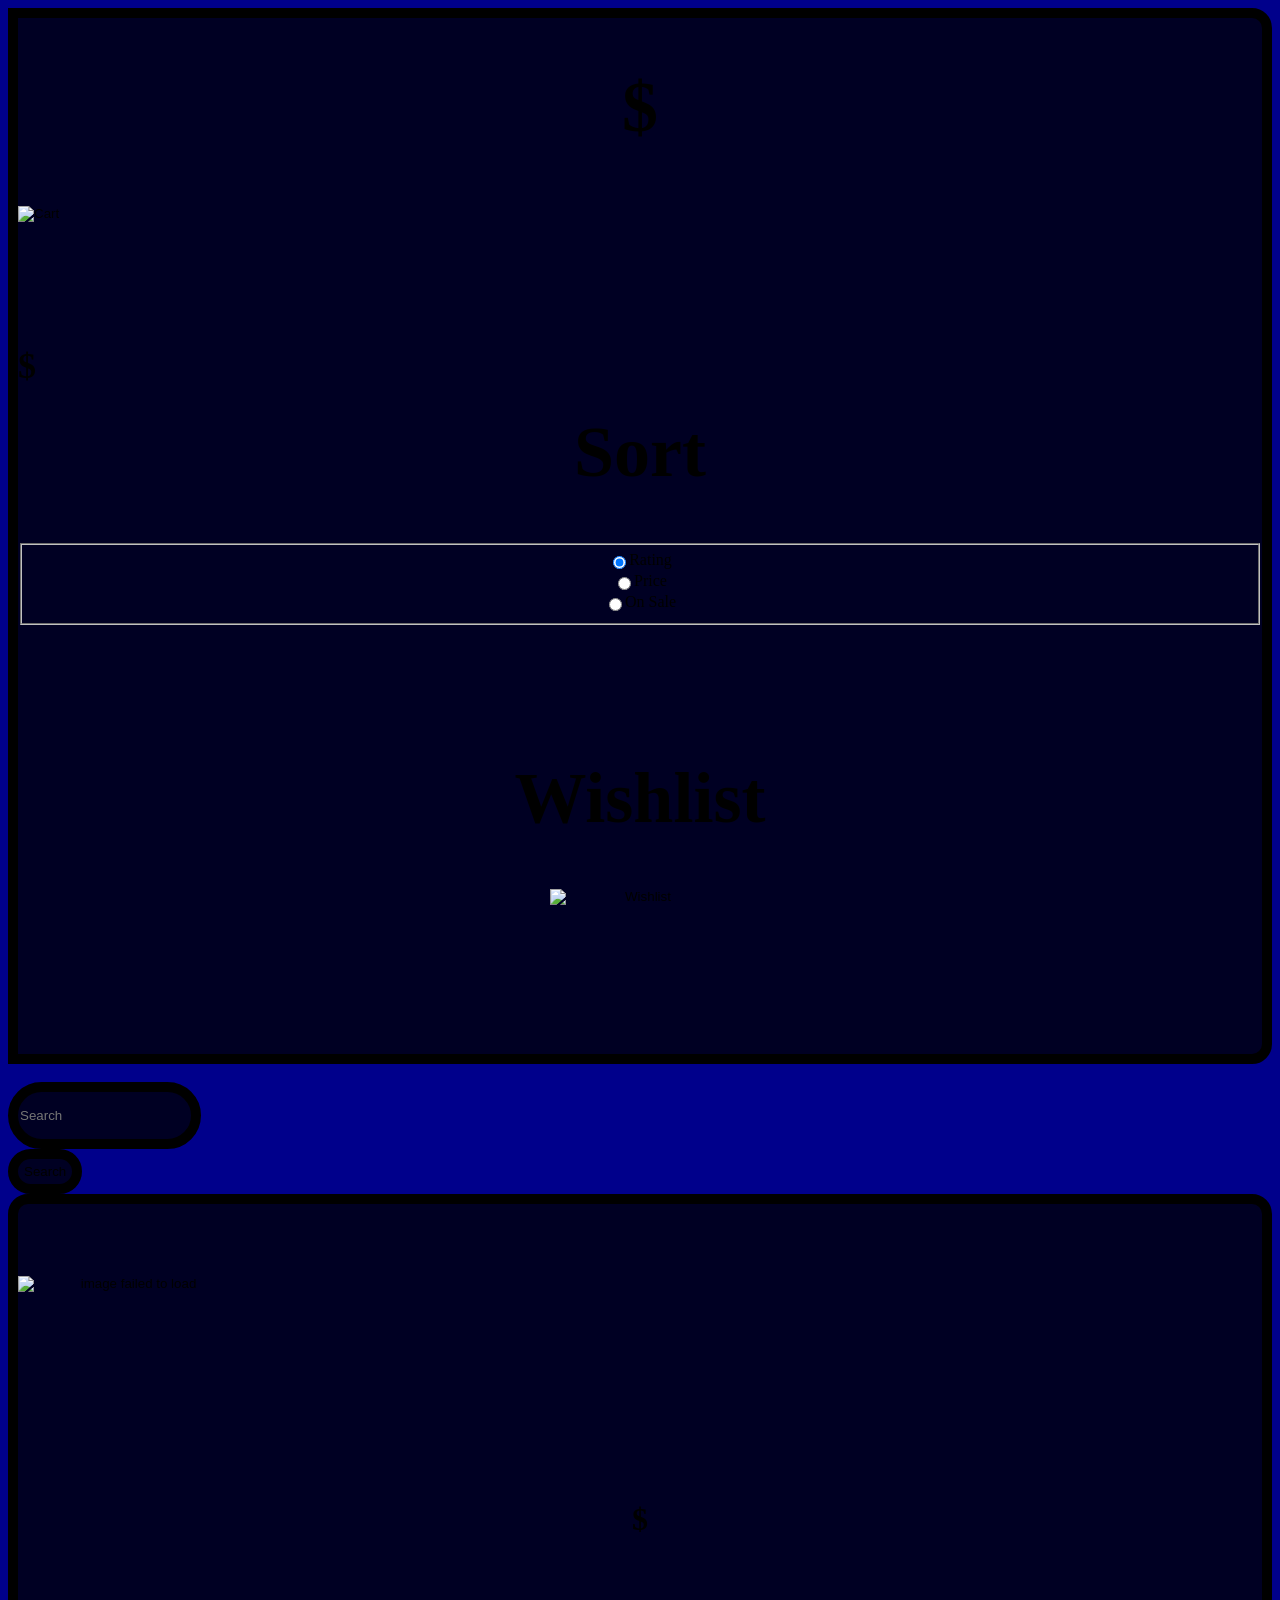
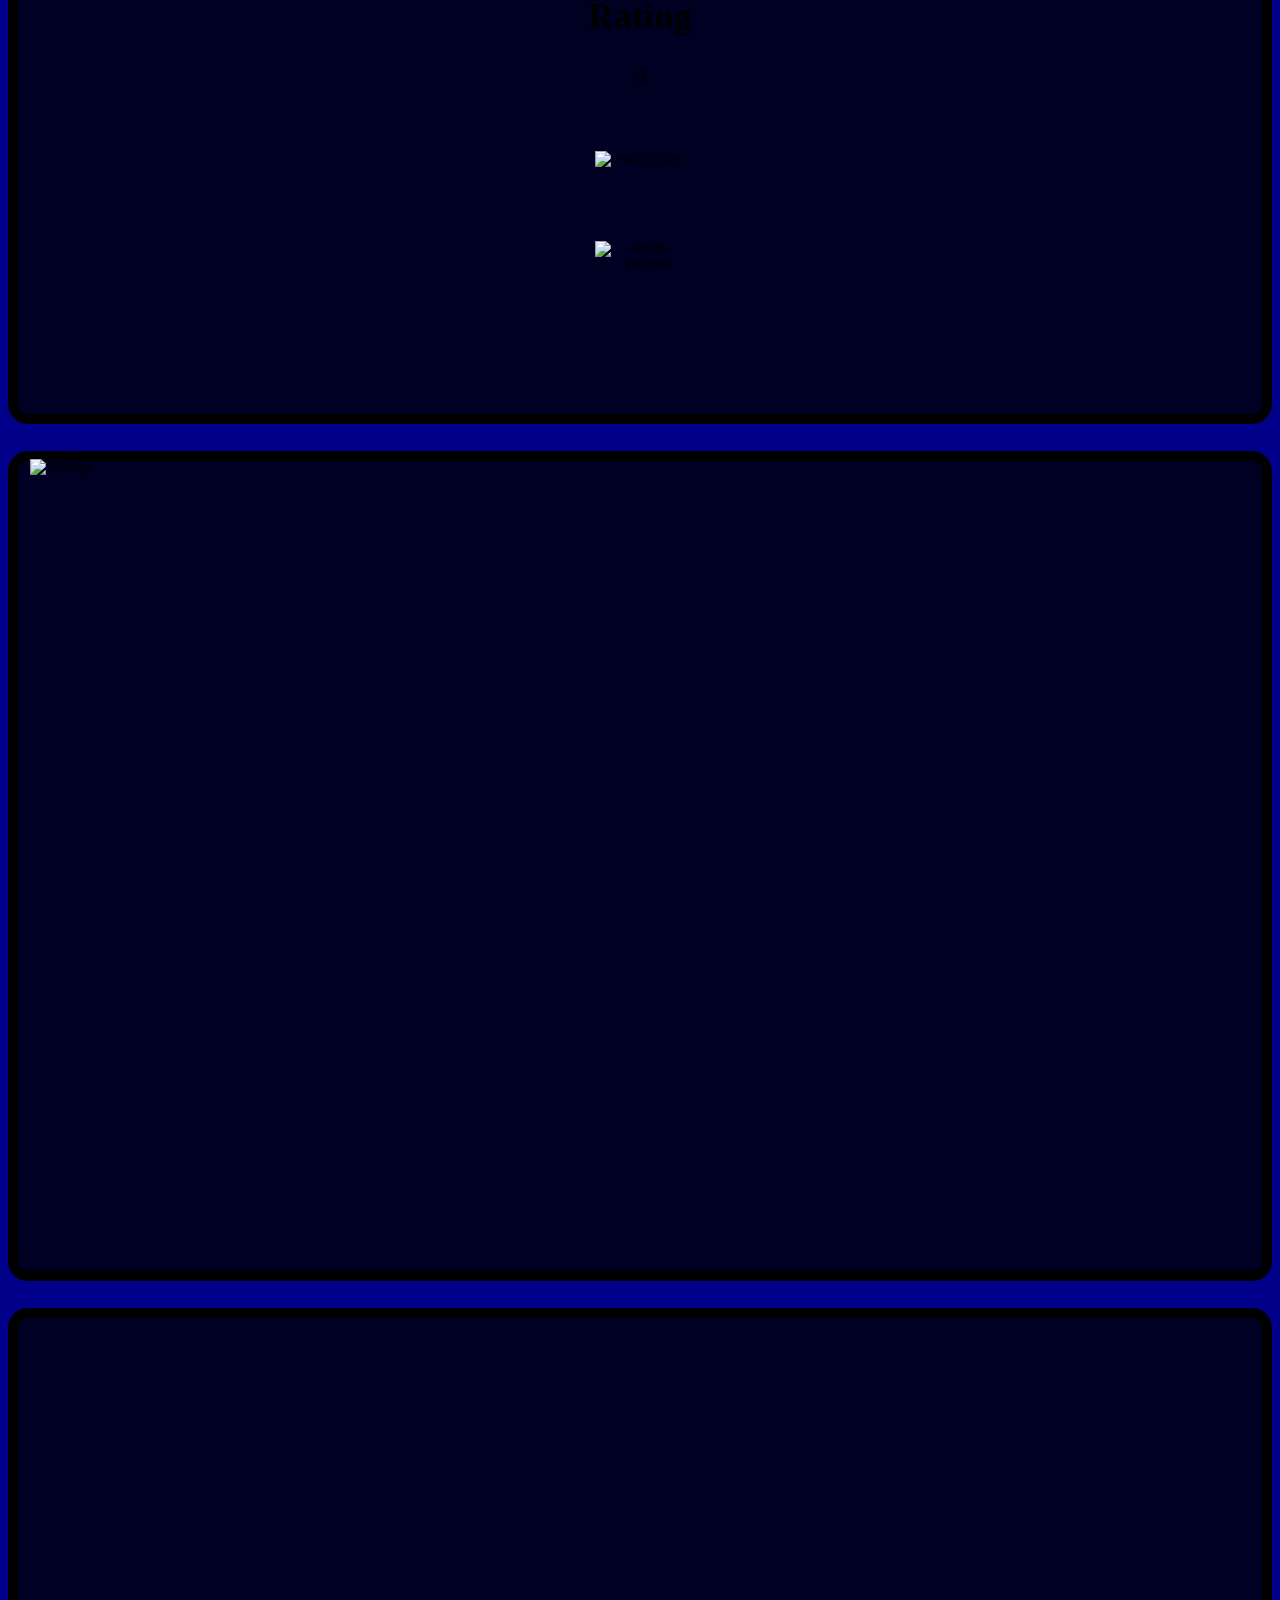
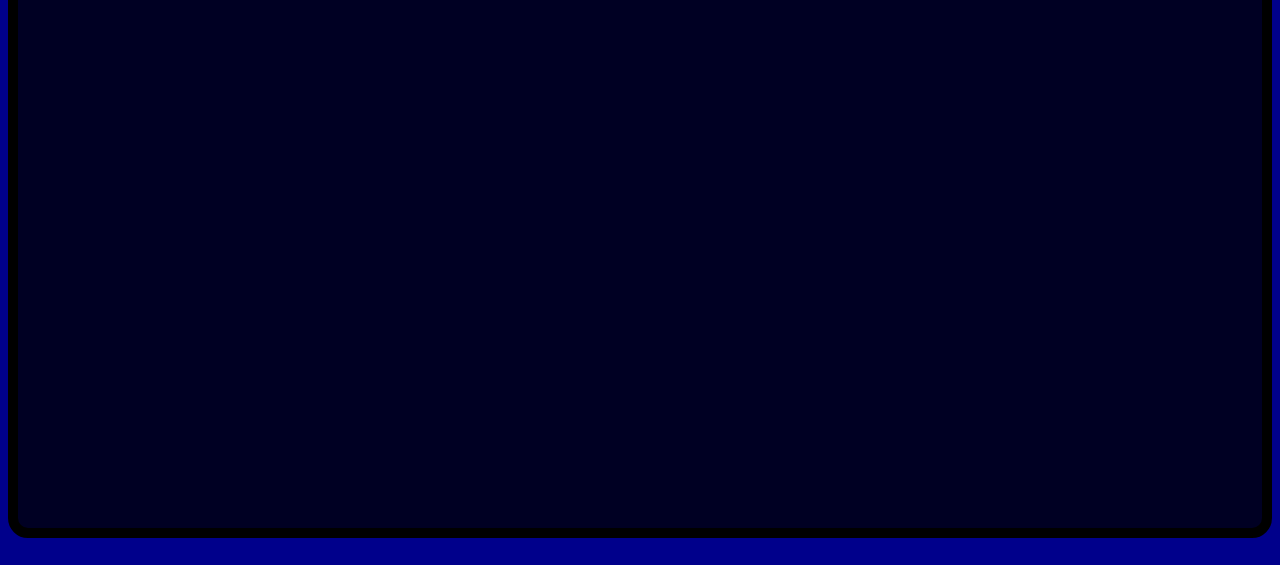
==== index.html @ f9ef278b "Bug fixes and organisation" ====
<!doctype html>
<html lang="en">

<head>
  <meta charset="utf-8">
  <meta name="viewport" content="width=device-width, initial-scale=1">
  <title>Shopping App</title>
  <!-- <link href="https://cdn.jsdelivr.net/npm/bootstrap@5.3.8/dist/css/bootstrap.min.css" rel="stylesheet" integrity="sha384-sRIl4kxILFvY47J16cr9ZwB07vP4J8+LH7qKQnuqkuIAvNWLzeN8tE5YBujZqJLB" crossorigin="anonymous"> -->
  <link href="https://cdn.jsdelivr.net/npm/bootswatch@5.3.8/dist/darkly/bootstrap.min.css" rel="stylesheet">
  <link href="./gui.css" rel="stylesheet">
</head>

<body class="overflow-hidden h-100">
  <div class="bs-docs-section">
    <div class="row">

      <!-- Side bar -->
      <div class="col-sm-3">
        <div class="bs-component">
          <div class="card vh-100 " style="border-radius: 0px 20px 20px 0px">

            <div class="bs-component" style="height: 33dvh">
              <h1 class="title centered">$<span id="budget"></span></h1>
              <div class="row">
                <div class="col-sm-6">
                  <button id="cartBtn" type="button" class="btn btn-primary iconBtn" style="padding: 1dvh 0px;">
                    <img src="img/Cart.png" alt="Cart" class="align-middle" style="height: 18dvh; width: 18dvh;">
                  </button>
                </div>
                <div class="col-sm-6">
                    <h2 id="sideBarSpacing" class="small"><span id="items"></span></h2>
                    <h2 id="sideBarSpacing" class="small">$<span id="fCost"></span></h2>
                </div>
              </div>
            </div>

            <div class="bs-component" style="height: 33dvh">
              <h1 class="title centered">Sort</h1>
              <fieldset class="fs-5">
                <div class="form-check centered">
                  <input class="form-check-input" type="radio" name="optionsRadios" id="optionsRadios1" value="option1" checked="">
                  <label class="form-check-label" for="optionsRadios1">ㅤRating</label>
                </div>
                <div class="form-check centered">
                  <input class="form-check-input" type="radio" name="optionsRadios" id="optionsRadios2" value="option2">
                  <label class="form-check-label" for="optionsRadios2">ㅤPrice</label>
                </div>
                <div class="form-check centered">
                  <input class="form-check-input" type="radio" name="optionsRadios" id="optionsRadios3" value="option3">
                  <label class="form-check-label" for="optionsRadios3">ㅤOn Sale</label>
                </div>
              </fieldset>
            </div>

            <div class="bs-component" style="height: 33dvh">
              <h1 class="title centered">Wishlist</h1>
              <div class="bs-component centered">
                <button id="wishlistBtn" type="button" class="btn btn-primary iconBtn" >
                  <img src="img/Wishlist.png" alt="Wishlist" class="align-middle centered" style="height: 20dvh; width: 20dvh;">
                </button>
              </div>
            </div>

          </div>
        </div>
      </div>

      <!-- Search -->
      <div class="col-sm-8">
        <div class="bs-component">

          <!-- Search Bar -->
          <div class="container-fluid" style="padding-top: 2dvh">
            <div class="input-group mb-3">
              <input type="text" id="searchBar" class="form-control search" placeholder="Search"
                aria-label="Search Bar" aria-describedby="button-addon2">
              <button class="btn btn-primary search centered" type="button" id="searchBtn">Search</button>
            </div>
          </div>

          <!-- Results -->
          <div class="overflow-y-auto" style="height: 91dvh; scrollbar-width: none; overflow-x: clip;">
            <div class="bs-docs-section">
              <div class="row">

                <!-- item 1 -->
                <div class="col-sm-4" style="padding-bottom: 3dvh">
                  <div class="card" style="height: 90dvh">


                    
                    <h1 class="itemTitle centered"><span id="itemName"></span></h1>
                    <button class="btn btn-primary iconBtn centered" type="button" id="linkBtn" style="padding: 0px 0px;">
                      <img id="image" alt="image failed to load" class="align-middle" style="height: 25dvh; width: 25dvh;">
                    </button>
                    <h1 class="centered" style="margin: 0px;">$<span id="price"></span></h1>
                    <h3 class="tiny centered" style="margin: 0px;"><s><span id="oldPrice"></span></s><span id="percentOff"></span></h3>
                    <h2 class="small centered" style="padding-top: 3dvh;">Rating</h2>
                    <h3 class="tiny centered"><span id="rating"></span>/5</h3>
                    <div class="progress">
                      <div id="ratingBar" class="progress-bar progress-bar-striped progress-bar-animated bg-warning" role="progressbar" style="height: 2dvh; width: 1%;" aria-valuemin="0" aria-valuemax="5"></div>
                    </div>
                    <div class="bs-component centered" style="padding: 3dvh 0px;">
                      <div class="row">
                        <div class="col-sm-6">
                          <button class="btn btn-primary iconBtn centered" type="button" id="addToCartBtn" style="padding: 0px 0px;">
                            <img src="img/CartBtn.png" alt="Add to Cart" class="align-middle centered" style="height: 10dvh; width: 10dvh;">
                          </button>
                        </div>
                        <div class="col-sm-6">
                          <button class="btn btn-primary iconBtn centered" type="button" id="addToWishlistBtn" style="padding: 0px 0px;">
                            <img src="img/WishlistBtn.png" alt="Add to Wishlist" class="align-middle centered" style="height: 10dvh; width: 10dvh;">
                          </button>
                        </div>
                      </div>
                    </div>
                  </div>
                </div>

                <div class="col-sm-4" style="padding-bottom: 3dvh">
                  <div class="card" style="height: 90dvh">
                  </div>
                </div>

                <div class="col-sm-4" style="padding-bottom: 3dvh">
                  <div class="card" style="height: 90dvh"> 
                  </div>
                </div>

              </div>
            </div>
          </div>
        </div>
      </div>

      <!-- Settings -->
      <div class="col-sm-1" style="padding: 1vh">
        <div class="bs-component">
          <button type="button" id="settingsBtn" class="btn btn-primary iconBtn" style="padding: 0px 0px;">
            <img src="img/Settings.png" alt="Settings" class="align-middle" style="height: 10dvh; width: 10dvh;">
          </button>
        </div>
      </div>
    </div>
  </div>

  <!-- Scripts -->
  <script src="https://cdn.jsdelivr.net/npm/bootstrap@5.3.8/dist/js/bootstrap.bundle.min.js"
    integrity="sha384-FKyoEForCGlyvwx9Hj09JcYn3nv7wiPVlz7YYwJrWVcXK/BmnVDxM+D2scQbITxI"
    crossorigin="anonymous"></script>
  <script src="https://code.jquery.com/jquery-4.0.0.min.js"
    integrity="sha256-OaVG6prZf4v69dPg6PhVattBXkcOWQB62pdZ3ORyrao=" crossorigin="anonymous"></script>
  <script src="./shopping.js"></script>
  <script src="./sideBar.js"></script>
  <script src="./testSearch.js"></script>
</body>

</html>
---- gui.css ----
body{
    background-color: darkblue;

    background-image: url(https://4kwallpapers.com/images/walls/thumbs_3t/6784.jpg);
    background-repeat: no-repeat;
    background-position: center center;
    background-size: cover;
    background-attachment: fixed;
}

.title{
    font-size: 8dvh;
}
.itemTitle{
    font-size: 6dvh;
}
.small{
    font-size: 4dvh;
}
.tiny{
    font-size: 2dvh;
}
.card {
    background-color: rgba(0, 0, 0, 0.75); 
    border: 10px solid black;
    border-radius: 20px; 
}
.search{
    background-color: rgba(0, 0, 0, 0.75); 
    border: 10px solid black;
    border-radius: 5dvh; 
    height: 5dvh;
}
.centered{
    text-align: center;
    display: flex; 
    justify-content: center; 
    align-items: center;
}
.iconBtn{
    background-color: rgba(0, 0, 0, 0);
    border: 0px;
}
.progress{
    margin: 0px 2dvw;
}

#price{
    font-size: 6dvh;
}
#sideBarSpacing{
    padding: 2dvh 0px;
}
#settingsBtn{
    height:10dvh;
    width: 10dvh;
}
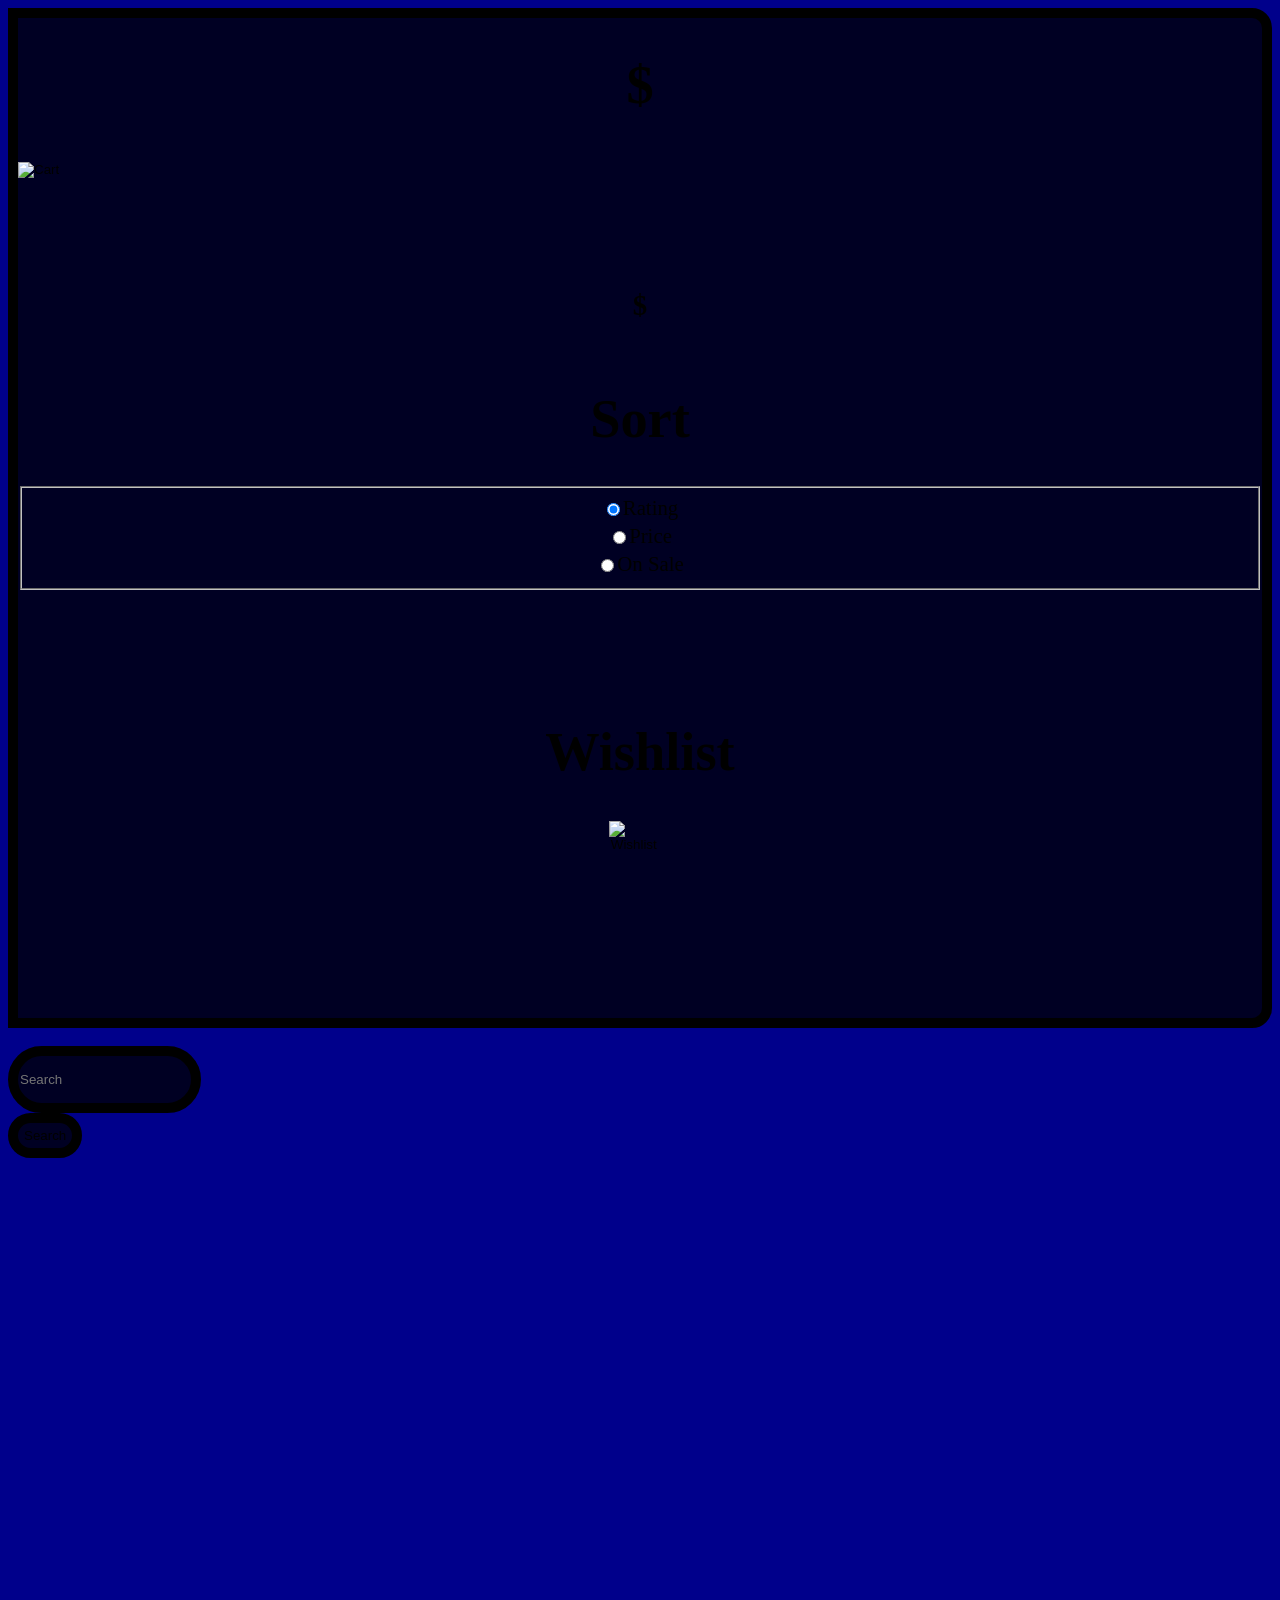
==== commit cf7d22c7: "Functionality of items and buttons" ====
--- a/index.html
+++ b/index.html
@@ -24,30 +24,30 @@
               <div class="row">
                 <div class="col-sm-6">
                   <button id="cartBtn" type="button" class="btn btn-primary iconBtn" style="padding: 1dvh 0px;">
-                    <img src="img/Cart.png" alt="Cart" class="align-middle" style="height: 18dvh; width: 18dvh;">
+                    <img src="img/Cart.png" alt="Cart" class="align-middle" style="width: 80%;">
                   </button>
                 </div>
                 <div class="col-sm-6">
-                    <h2 id="sideBarSpacing" class="small"><span id="items"></span></h2>
-                    <h2 id="sideBarSpacing" class="small">$<span id="fCost"></span></h2>
+                    <h2 id="sideBarSpacing" class="sideBarContent"><span id="items"></span></h2>
                 </div>
+                <h2 id="sideBarSpacing" class="sideBarContent centered">$<span id="fCost"></span></h2>
               </div>
             </div>
 
             <div class="bs-component" style="height: 33dvh">
               <h1 class="title centered">Sort</h1>
-              <fieldset class="fs-5">
+              <fieldset class="fs-5" id="resultSorts">
                 <div class="form-check centered">
-                  <input class="form-check-input" type="radio" name="optionsRadios" id="optionsRadios1" value="option1" checked="">
-                  <label class="form-check-label" for="optionsRadios1">ㅤRating</label>
+                  <input class="form-check-input" type="radio" name="optionsRadios" id="ratingSort" value="ratingSort" checked="">
+                  <label class="form-check-label sideBarRadio" for="ratingSort">ㅤRating</label>
                 </div>
                 <div class="form-check centered">
-                  <input class="form-check-input" type="radio" name="optionsRadios" id="optionsRadios2" value="option2">
-                  <label class="form-check-label" for="optionsRadios2">ㅤPrice</label>
+                  <input class="form-check-input" type="radio" name="optionsRadios" id="priceSort" value="priceSort">
+                  <label class="form-check-label sideBarRadio" for="priceSort">ㅤPrice</label>
                 </div>
                 <div class="form-check centered">
-                  <input class="form-check-input" type="radio" name="optionsRadios" id="optionsRadios3" value="option3">
-                  <label class="form-check-label" for="optionsRadios3">ㅤOn Sale</label>
+                  <input class="form-check-input" type="radio" name="optionsRadios" id="saleSort" value="saleSort">
+                  <label class="form-check-label sideBarRadio" for="saleSort">ㅤOn Sale</label>
                 </div>
               </fieldset>
             </div>
@@ -56,7 +56,7 @@
               <h1 class="title centered">Wishlist</h1>
               <div class="bs-component centered">
                 <button id="wishlistBtn" type="button" class="btn btn-primary iconBtn" >
-                  <img src="img/Wishlist.png" alt="Wishlist" class="align-middle centered" style="height: 20dvh; width: 20dvh;">
+                  <img src="img/Wishlist.png" alt="Wishlist" class="align-middle centered" style="width: 80%;">
                 </button>
               </div>
             </div>
@@ -66,7 +66,7 @@
       </div>
 
       <!-- Search -->
-      <div class="col-sm-8">
+      <div class="col-sm-9">
         <div class="bs-component">
 
           <!-- Search Bar -->
@@ -79,66 +79,12 @@
           </div>
 
           <!-- Results -->
-          <div class="overflow-y-auto" style="height: 91dvh; scrollbar-width: none; overflow-x: clip;">
-            <div class="bs-docs-section">
-              <div class="row">
-
-                <!-- item 1 -->
-                <div class="col-sm-4" style="padding-bottom: 3dvh">
-                  <div class="card" style="height: 90dvh">
-
-
-                    
-                    <h1 class="itemTitle centered"><span id="itemName"></span></h1>
-                    <button class="btn btn-primary iconBtn centered" type="button" id="linkBtn" style="padding: 0px 0px;">
-                      <img id="image" alt="image failed to load" class="align-middle" style="height: 25dvh; width: 25dvh;">
-                    </button>
-                    <h1 class="centered" style="margin: 0px;">$<span id="price"></span></h1>
-                    <h3 class="tiny centered" style="margin: 0px;"><s><span id="oldPrice"></span></s><span id="percentOff"></span></h3>
-                    <h2 class="small centered" style="padding-top: 3dvh;">Rating</h2>
-                    <h3 class="tiny centered"><span id="rating"></span>/5</h3>
-                    <div class="progress">
-                      <div id="ratingBar" class="progress-bar progress-bar-striped progress-bar-animated bg-warning" role="progressbar" style="height: 2dvh; width: 1%;" aria-valuemin="0" aria-valuemax="5"></div>
-                    </div>
-                    <div class="bs-component centered" style="padding: 3dvh 0px;">
-                      <div class="row">
-                        <div class="col-sm-6">
-                          <button class="btn btn-primary iconBtn centered" type="button" id="addToCartBtn" style="padding: 0px 0px;">
-                            <img src="img/CartBtn.png" alt="Add to Cart" class="align-middle centered" style="height: 10dvh; width: 10dvh;">
-                          </button>
-                        </div>
-                        <div class="col-sm-6">
-                          <button class="btn btn-primary iconBtn centered" type="button" id="addToWishlistBtn" style="padding: 0px 0px;">
-                            <img src="img/WishlistBtn.png" alt="Add to Wishlist" class="align-middle centered" style="height: 10dvh; width: 10dvh;">
-                          </button>
-                        </div>
-                      </div>
-                    </div>
-                  </div>
-                </div>
-
-                <div class="col-sm-4" style="padding-bottom: 3dvh">
-                  <div class="card" style="height: 90dvh">
-                  </div>
-                </div>
-
-                <div class="col-sm-4" style="padding-bottom: 3dvh">
-                  <div class="card" style="height: 90dvh"> 
-                  </div>
-                </div>
-
+          <div class="overflow-y-auto custom-scrollbar scrollbarMargin" style="height: 91dvh; overflow-x: clip;">
+            <div class="bs-docs-section scrollbarMargin">
+              <div class="row" id="results">
               </div>
             </div>
           </div>
-        </div>
-      </div>
-
-      <!-- Settings -->
-      <div class="col-sm-1" style="padding: 1vh">
-        <div class="bs-component">
-          <button type="button" id="settingsBtn" class="btn btn-primary iconBtn" style="padding: 0px 0px;">
-            <img src="img/Settings.png" alt="Settings" class="align-middle" style="height: 10dvh; width: 10dvh;">
-          </button>
         </div>
       </div>
     </div>
@@ -151,7 +97,6 @@
   <script src="https://code.jquery.com/jquery-4.0.0.min.js"
     integrity="sha256-OaVG6prZf4v69dPg6PhVattBXkcOWQB62pdZ3ORyrao=" crossorigin="anonymous"></script>
   <script src="./shopping.js"></script>
-  <script src="./sideBar.js"></script>
   <script src="./testSearch.js"></script>
 </body>
 
--- a/gui.css
+++ b/gui.css
@@ -8,33 +8,56 @@
     background-attachment: fixed;
 }
 
+
 .title{
-    font-size: 8dvh;
+    font-size: clamp(1.5rem, 3vw + 1rem, 5rem);
+}
+.sideBarContent{
+  font-size: clamp(1.5rem, 1vw + 1rem, 3rem);
+}
+.sideBarRadio{
+   font-size: clamp(1.0rem, 1vw + 0.5rem, 3rem);
+}
+.item{
+    height: 90dvh;
+    margin-top: 0dvh;
+    margin-bottom: 1dvh;
+    margin-left: 1dvh;
+    margin-right: 1dvh;
 }
 .itemTitle{
-    font-size: 6dvh;
+    /* clamp(MIN, VAL, MAX) */
+    font-size: clamp(1.5rem, 3vw + 1rem, 4rem);
 }
-.small{
-    font-size: 4dvh;
+.itemPrice{
+    /* font-size: 6dvh; */
+    font-size: clamp(1.5rem, 2vw + 1rem, 4rem);
 }
-.tiny{
-    font-size: 2dvh;
+.itemSale{
+    font-size: clamp(1rem, 1vw + 0.5rem, 4rem);
 }
+.itemRating{
+    font-size: clamp(1.5rem, 2vw + 1rem, 4rem);
+}
+.itemRatingLabel{
+    font-size: clamp(1rem, 1vw + 0.5rem, 4rem);
+}
+
 .card {
-    background-color: rgba(0, 0, 0, 0.75); 
+    background-color: rgba(0, 0, 0, 0.75);
     border: 10px solid black;
-    border-radius: 20px; 
+    border-radius: 20px;
 }
 .search{
-    background-color: rgba(0, 0, 0, 0.75); 
+    background-color: rgba(0, 0, 0, 0.75);
     border: 10px solid black;
-    border-radius: 5dvh; 
+    border-radius: 5dvh;
     height: 5dvh;
 }
 .centered{
     text-align: center;
-    display: flex; 
-    justify-content: center; 
+    display: flex;
+    justify-content: center;
     align-items: center;
 }
 .iconBtn{
@@ -45,9 +68,6 @@
     margin: 0px 2dvw;
 }
 
-#price{
-    font-size: 6dvh;
-}
 #sideBarSpacing{
     padding: 2dvh 0px;
 }
@@ -55,3 +75,25 @@
     height:10dvh;
     width: 10dvh;
 }
+
+.scrollbarMargin {
+    margin-right: 3dvh;
+}
+
+.custom-scrollbar::-webkit-scrollbar {
+    width: 2dvh;
+}
+
+.custom-scrollbar::-webkit-scrollbar-track {
+    background: black;
+    border-radius: 2dvh;
+    margin: 0px, 1dvh;
+}
+
+.custom-scrollbar::-webkit-scrollbar-thumb {
+    background: white;
+    overflow: visible;
+    width: 3dvh;
+    border-radius: 2dvh;
+    border: 3px solid #e9ecef;
+}
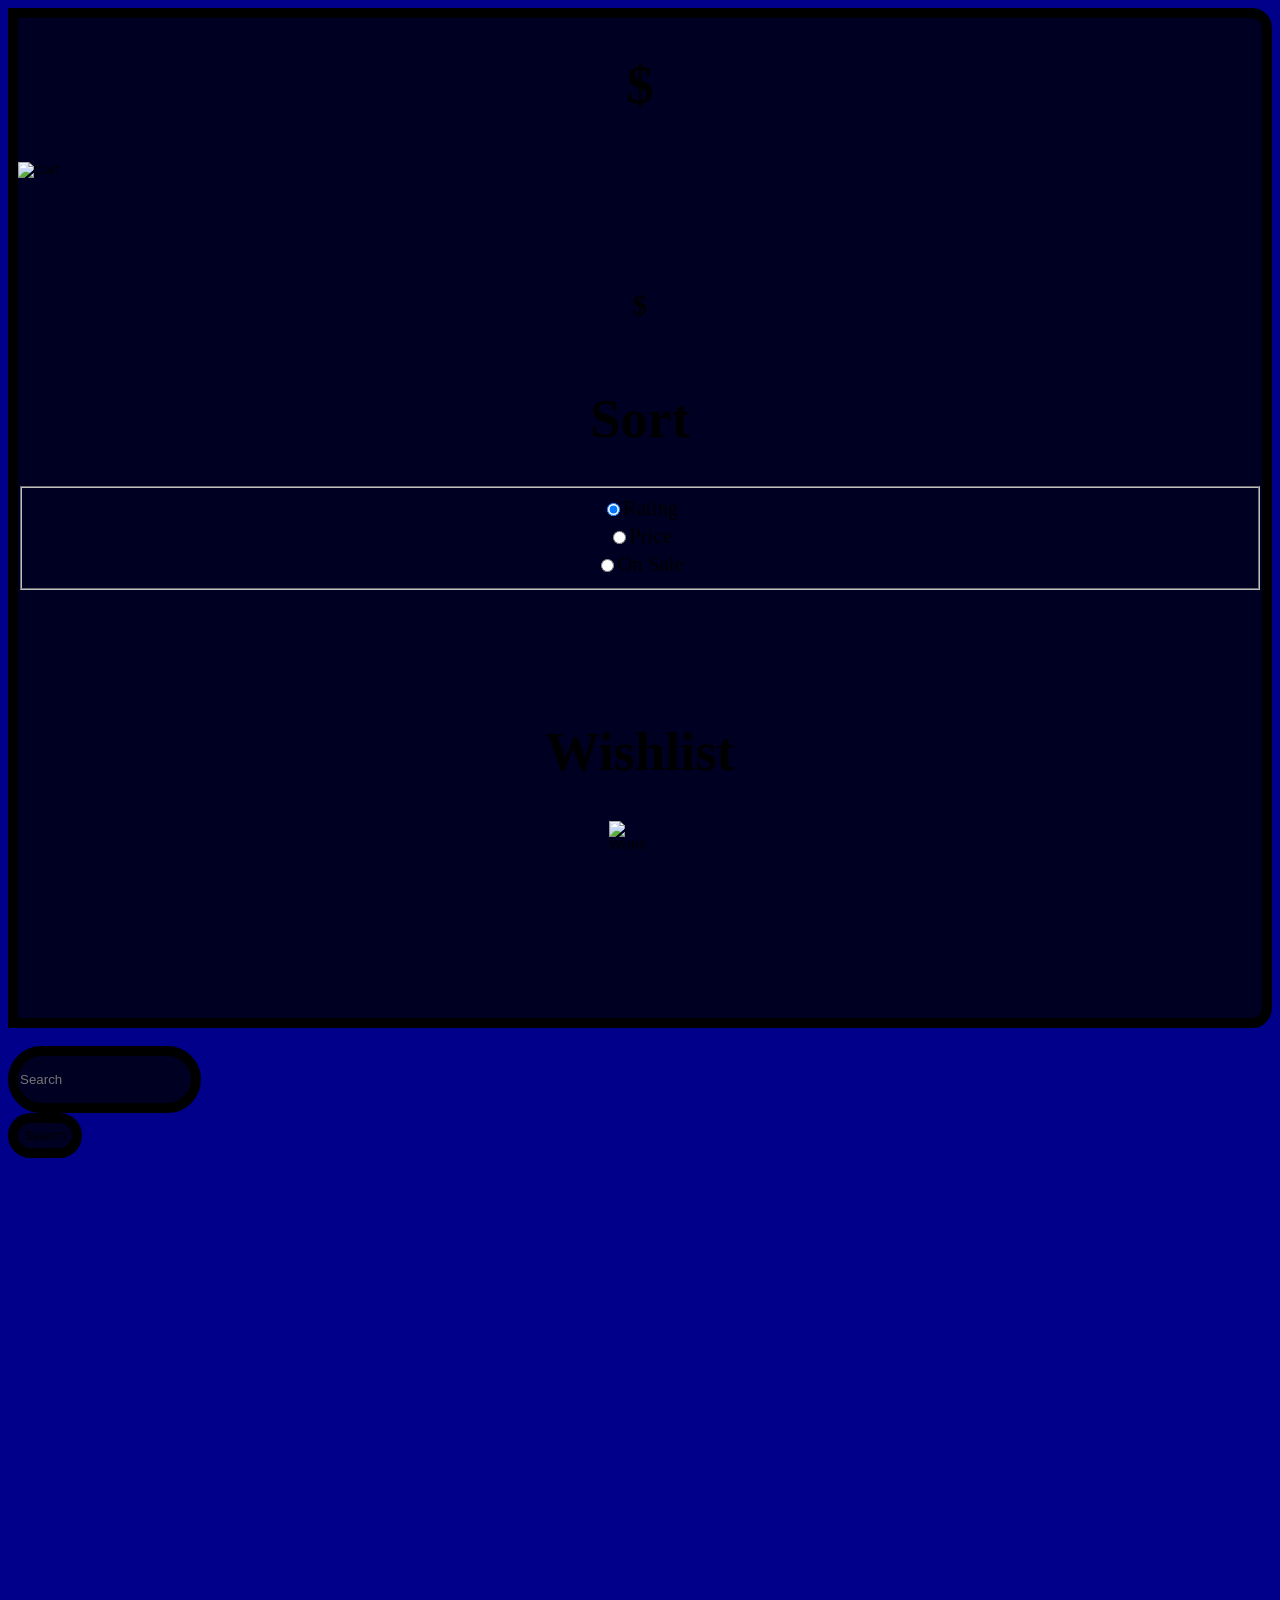
==== commit fae5e15c: "fixes" ====
--- a/index.html
+++ b/index.html
@@ -5,7 +5,8 @@
   <meta charset="utf-8">
   <meta name="viewport" content="width=device-width, initial-scale=1">
   <title>Shopping App</title>
-  <!-- <link href="https://cdn.jsdelivr.net/npm/bootstrap@5.3.8/dist/css/bootstrap.min.css" rel="stylesheet" integrity="sha384-sRIl4kxILFvY47J16cr9ZwB07vP4J8+LH7qKQnuqkuIAvNWLzeN8tE5YBujZqJLB" crossorigin="anonymous"> -->
+  <link rel="icon" type="image/x-icon" href="/Ferret.png">
+
   <link href="https://cdn.jsdelivr.net/npm/bootswatch@5.3.8/dist/darkly/bootstrap.min.css" rel="stylesheet">
   <link href="./gui.css" rel="stylesheet">
 </head>
@@ -56,7 +57,7 @@
               <h1 class="title centered">Wishlist</h1>
               <div class="bs-component centered">
                 <button id="wishlistBtn" type="button" class="btn btn-primary iconBtn" >
-                  <img src="img/Wishlist.png" alt="Wishlist" class="align-middle centered" style="width: 80%;">
+                  <img src="img/Wishlist.png" alt="Wishlist" class="align-middle centered" style="width: 60%;">
                 </button>
               </div>
             </div>
--- a/gui.css
+++ b/gui.css
@@ -27,7 +27,7 @@
 }
 .itemTitle{
     /* clamp(MIN, VAL, MAX) */
-    font-size: clamp(1.5rem, 3vw + 1rem, 4rem);
+    font-size: clamp(0.5rem, 1vw + 1rem, 4rem);
 }
 .itemPrice{
     /* font-size: 6dvh; */
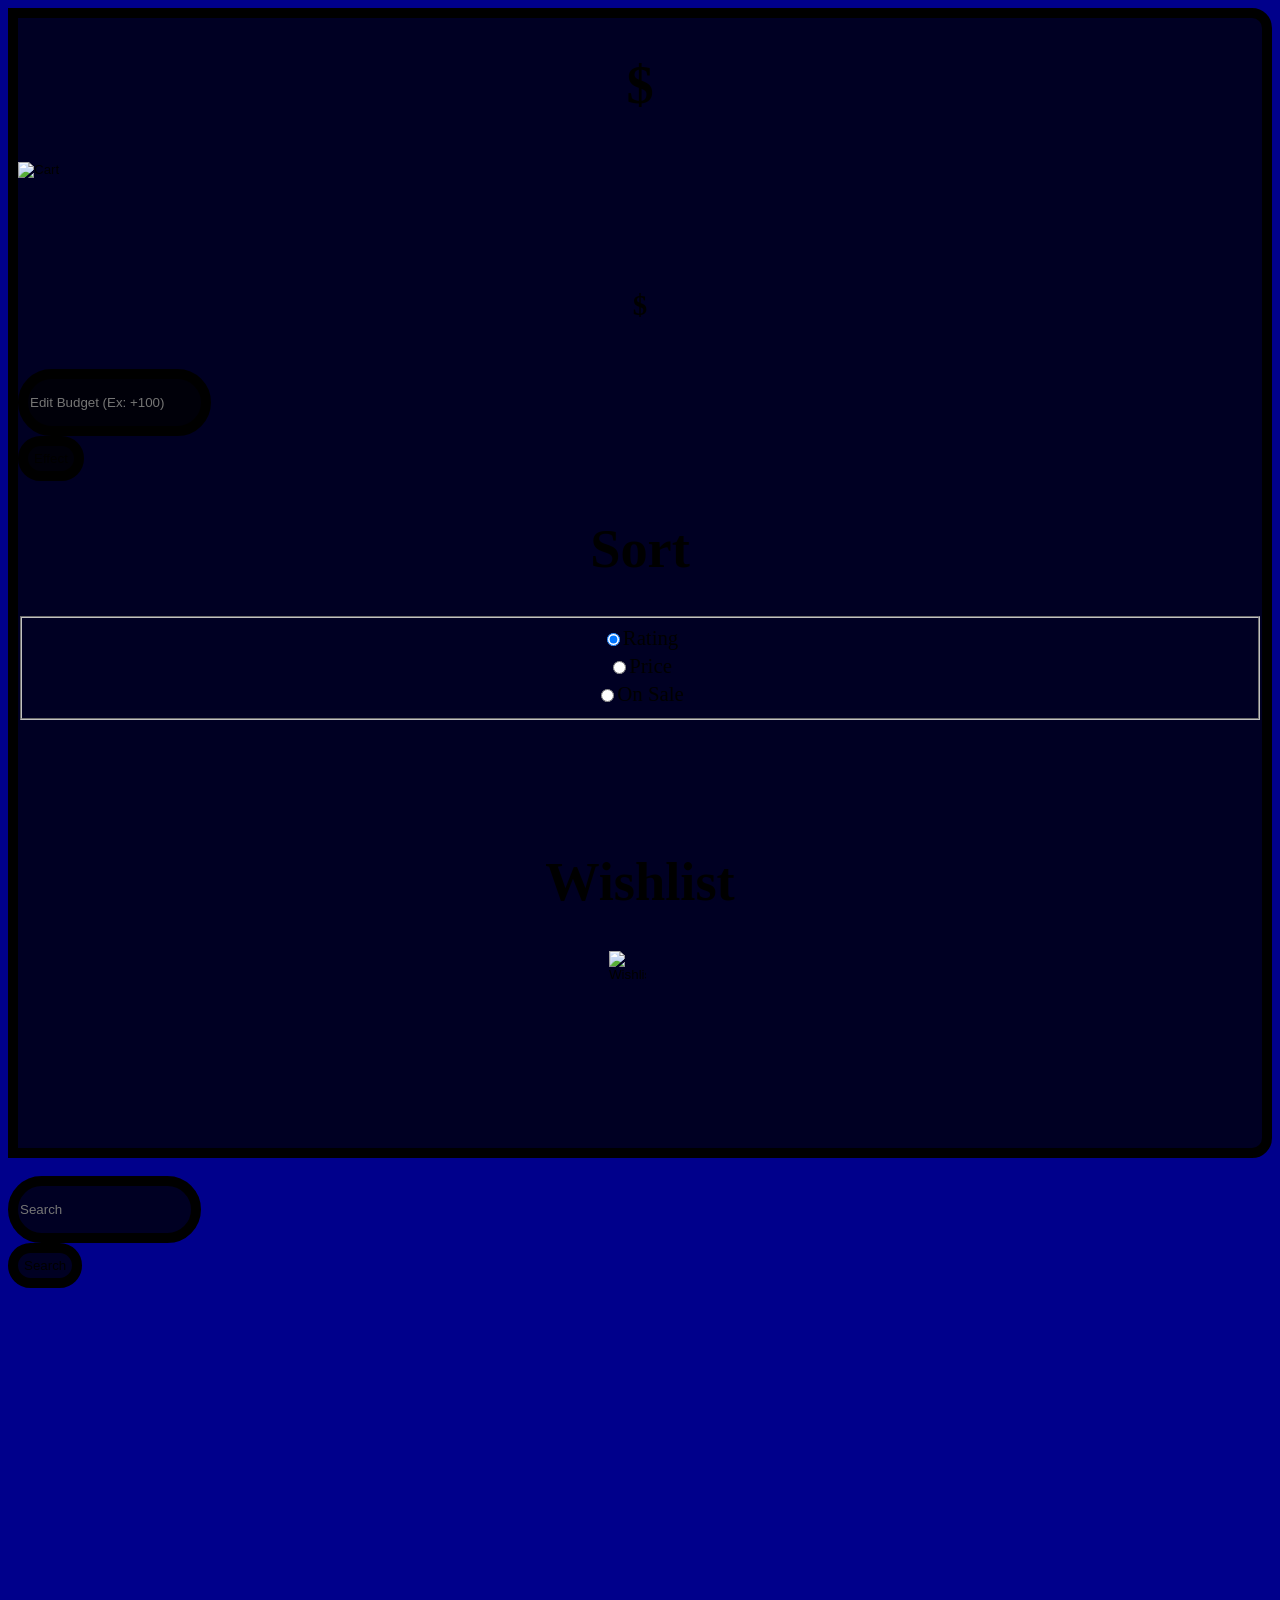
==== commit 5d744673: "Budgetting" ====
--- a/index.html
+++ b/index.html
@@ -4,8 +4,8 @@
 <head>
   <meta charset="utf-8">
   <meta name="viewport" content="width=device-width, initial-scale=1">
-  <title>Shopping App</title>
-  <link rel="icon" type="image/x-icon" href="/Ferret.png">
+  <title>Ferret</title>
+  <!-- <link rel="icon" type="image/x-icon" href="/Ferret.png"> -->
 
   <link href="https://cdn.jsdelivr.net/npm/bootswatch@5.3.8/dist/darkly/bootstrap.min.css" rel="stylesheet">
   <link href="./gui.css" rel="stylesheet">
@@ -25,13 +25,19 @@
               <div class="row">
                 <div class="col-sm-6">
                   <button id="cartBtn" type="button" class="btn btn-primary iconBtn" style="padding: 1dvh 0px;">
-                    <img src="img/Cart.png" alt="Cart" class="align-middle" style="width: 80%;">
+                    <img id="cartImg" src="img/Cart.png" alt="Cart" class="align-middle" style="width: 80%;">
                   </button>
                 </div>
                 <div class="col-sm-6">
                     <h2 id="sideBarSpacing" class="sideBarContent"><span id="items"></span></h2>
                 </div>
                 <h2 id="sideBarSpacing" class="sideBarContent centered">$<span id="fCost"></span></h2>
+              </div>
+            </div>
+            <div class="container-fluid" style="padding-top: 2dvh">
+              <div class="input-group mb-3">
+                <input type="text" id="budgetBar" class="form-control search" placeholder="Edit Budget (Ex: +100)" aria-label="Budget Bar" aria-describedby="button-addon2">
+                <button class="btn btn-primary search centered" type="button" id="budgetBarBtn">Effect</button>
               </div>
             </div>
 
